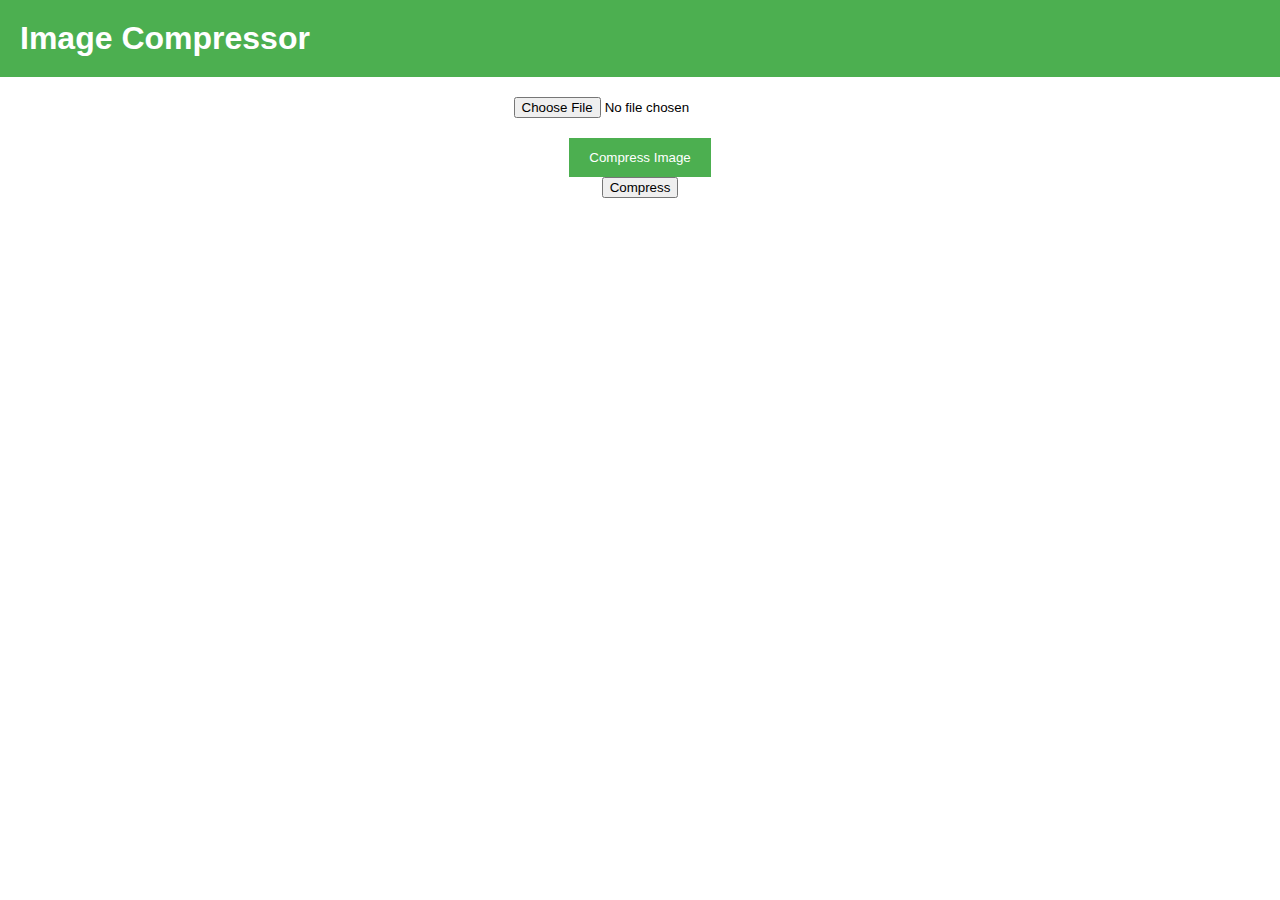
==== second.html @ 1511a1b7 "Allj" ====
<!DOCTYPE html>
<html>
  <head>
    <link rel="stylesheet" href="/static/styles.css">
  </head>
  <body>
    <h1>Image Compressor</h1>
    <form action="/compress" method="post" enctype="multipart/form-data">
      <input type="file" name="image" accept="image/*">
      <input type="submit" value="Compress Image">
      <button class="compressButton" type="button" onclick="compressImage()">Compress</button>
    </form>

    <!-- JavaScript function definition (if needed) -->
    <script>
      function compressImage() {
        // Your compression logic goes here
      }
    </script>
  </body>
</html>
---- static/styles.css ----
body {
  font-family: Arial, sans-serif;
  margin: 0;
  padding: 0;
}

h1 {
  background-color: #4CAF50;
  color: white;
  margin: 0;
  padding: 20px;
}

form {
  display: flex;
  flex-direction: column;
  align-items: center;
  margin-top: 20px;
}

input[type=file] {
  margin-bottom: 20px;
}

input[type=submit] {
  background-color: #4CAF50;
  border: none;
  color: white;
  padding: 12px 20px;
  text-decoration: none;
  cursor: pointer;
}

input[type=submit]:hover {
  background-color: #3e8e41;
}
compressButton {
  background-color: #00Ff00;
  color: Green;
  padding: 10px 20px;
  border: none;
  border-radius: 5px;
  cursor: pointer;
}
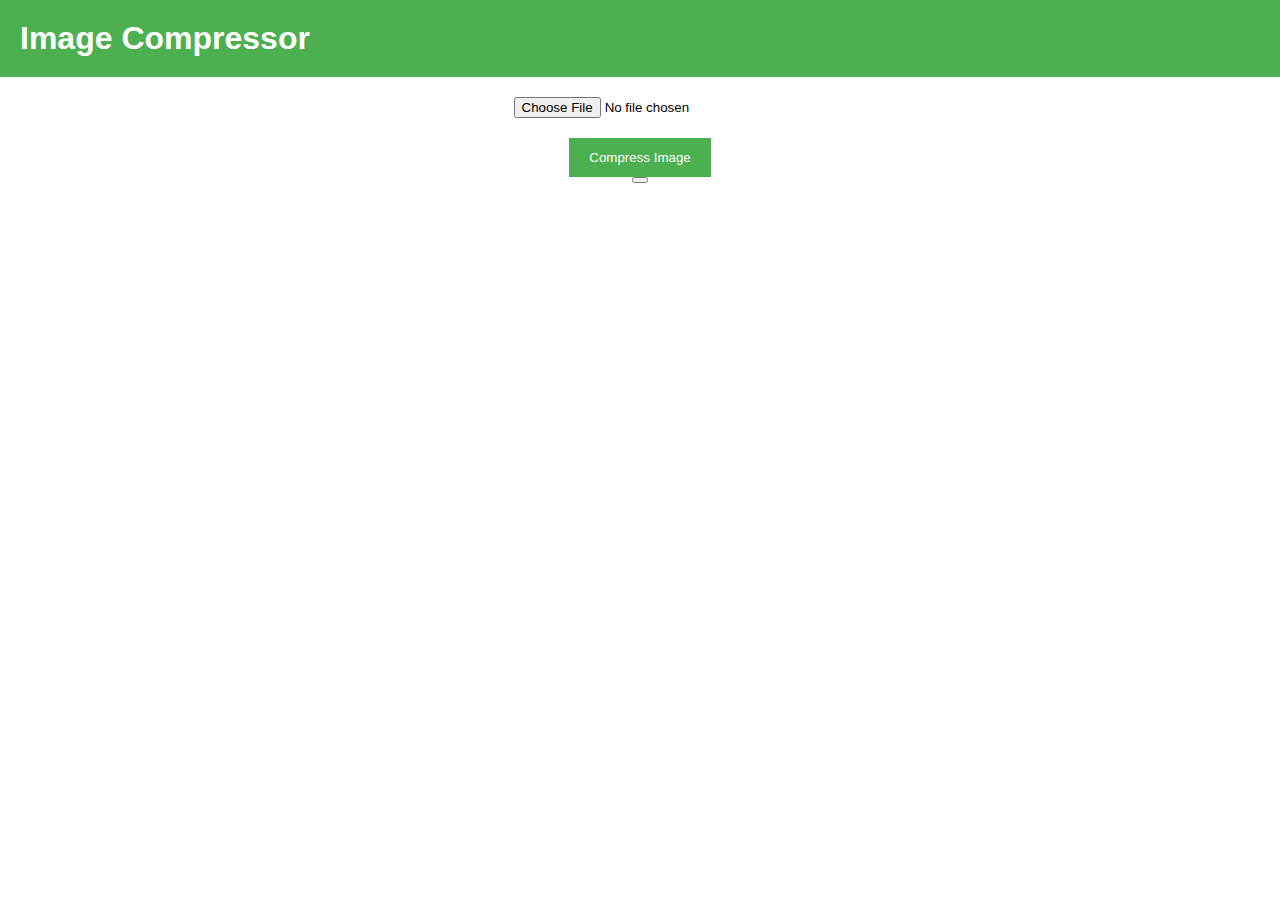
==== commit d65d0a90: "Create second.html" ====
--- a/second.html
+++ b/second.html
@@ -1,22 +1,8 @@
-<!DOCTYPE html>
+<!DOCTYPE html>                                         
 <html>
-  <head>
-    <link rel="stylesheet" href="/static/styles.css">
-  </head>
-  <body>
-    <h1>Image Compressor</h1>
-    <form action="/compress" method="post" enctype="multipart/form-data">
-      <input type="file" name="image" accept="image/*">
-      <input type="submit" value="Compress Image">
-      <button class="compressButton" type="button" onclick="compressImage()">Compress</button>
-    </form>
-
-    <!-- JavaScript function definition (if needed) -->
-    <script>
-      function compressImage() {
-        // Your compression logic goes here
-      }
-    </script>
-  </body>
-</html>
-
+  <head>                                                   
+	  <link rel="stylesheet" href="/static/styles.css">     </head>                                                 
+  <body>                                                   
+	  <h1>Image Compressor</h1>
+    <form action="/compress" method="post" enctype="multipart/form-data">                                            
+	    <input type="file" name="image" accept="image/*">       <input type="submit" value="Compress Image">            <button class="compressButton" onclick="compressImage()">            </form>
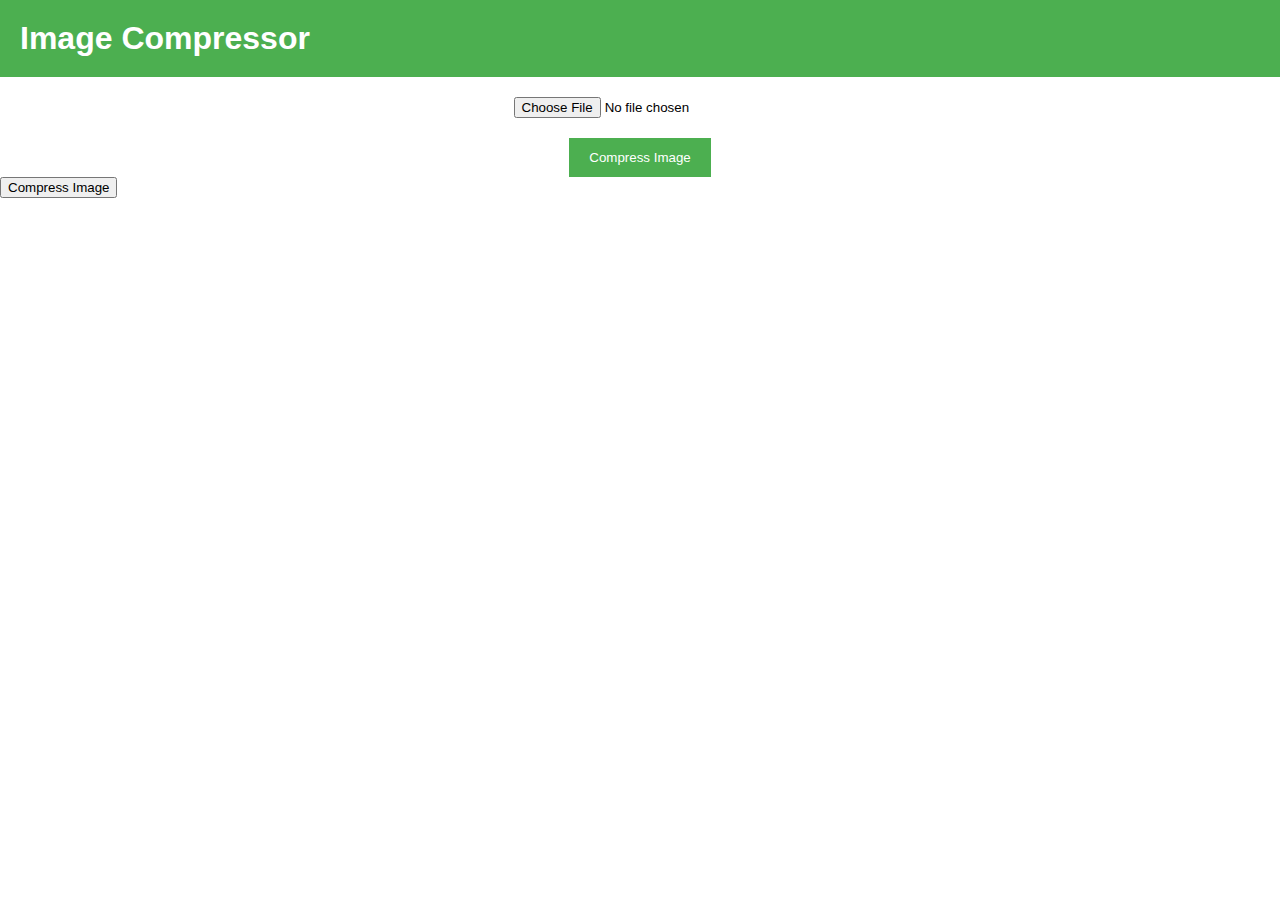
==== commit 1dd9b6fc: "Updatedd" ====
--- a/second.html
+++ b/second.html
@@ -1,8 +1,15 @@
-<!DOCTYPE html>                                         
+<!DOCTYPE html>
 <html>
-  <head>                                                   
-	  <link rel="stylesheet" href="/static/styles.css">     </head>                                                 
-  <body>                                                   
-	  <h1>Image Compressor</h1>
-    <form action="/compress" method="post" enctype="multipart/form-data">                                            
-	    <input type="file" name="image" accept="image/*">       <input type="submit" value="Compress Image">            <button class="compressButton" onclick="compressImage()">            </form>
+<head>
+    <link rel="stylesheet" href="/static/styles.css">
+</head>
+<body>
+    <h1>Image Compressor</h1>
+    <form action="/compress" method="post" enctype="multipart/form-data">
+        <input type="file" name="image" accept="image/*">
+        <input type="submit" value="Compress Image">
+    </form>
+    <button class="compressButton" onclick="compressImage()">Compress Image</button>
+</body>
+</html>
+
